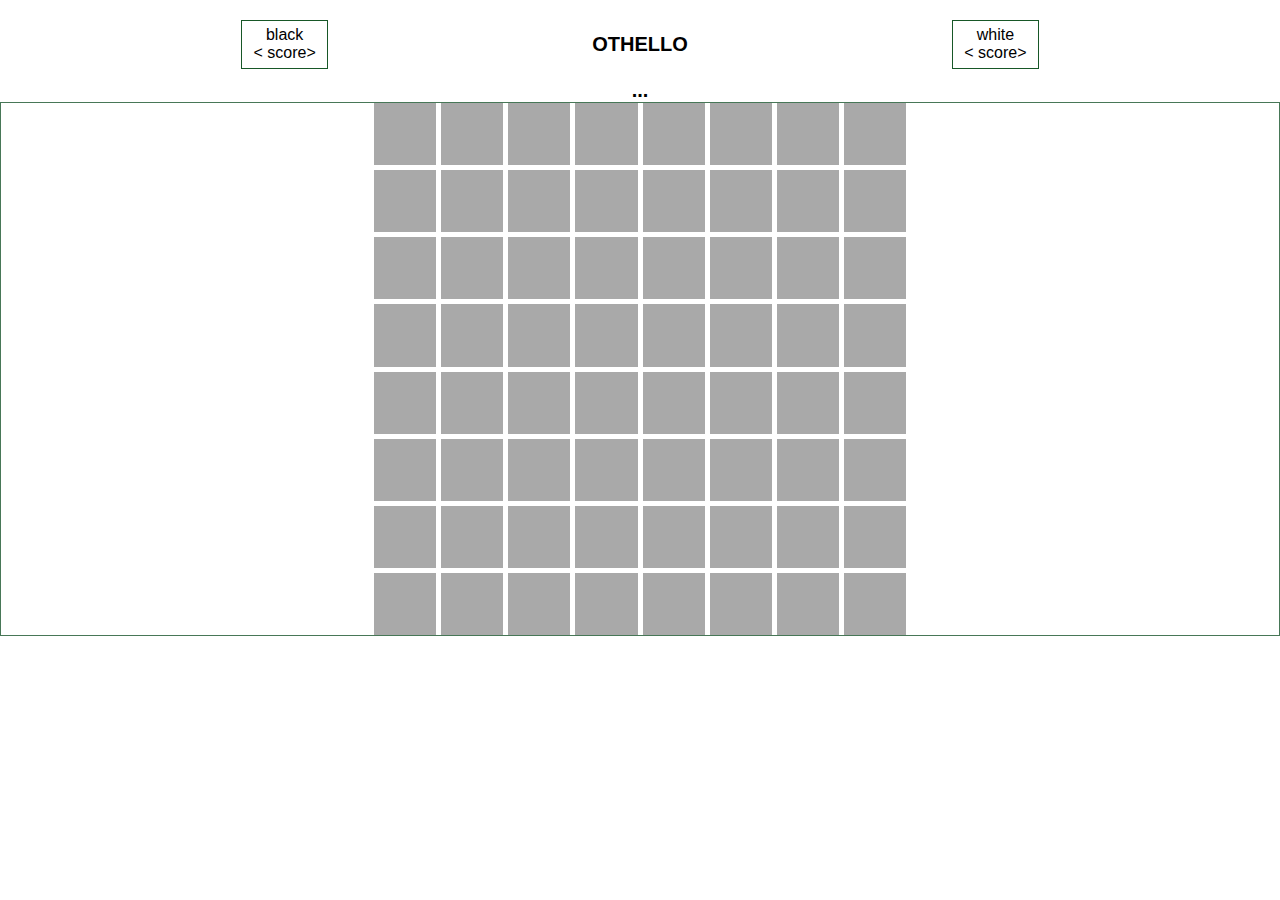
==== Board.html @ 9977e2db "made a very basic game board" ====
<!DOCTYPE html>
<html lang="en">
<head>
    <meta charset="UTF-8">
    <meta http-equiv="X-UA-Compatible" content="IE=edge">
    <meta name="viewport" content="width=device-width, initial-scale=1.0">
    <link rel="stylesheet" href="./CSS/style.css">
    <title>Document</title>
</head>
<body id="game-background">
    <div class="game-container">
        <div class="score-container">
            <div class="score-board">
                black
                <div class="score-black">< score></div>
            </div>
            <div class="title">OTHELLO</div>
            
            <div class="score-board">
                white
                <div class="score-white">< score></score></div>
            </div>
            
        </div>
        <div class="result">...</div>
        <div class="tile-container">
            <div class="container">
                <div></div>
                <div></div>
                <div></div>
                <div></div>
                <div></div>
                <div></div>
                <div></div>
                <div></div>
                <div></div>
                <div></div>
                <div></div>
                <div></div>
                <div></div>
                <div></div>
                <div></div>
                <div></div>
                <div></div>
                <div></div>
                <div></div>
                <div></div>
                <div></div>
                <div></div>
                <div></div>
                <div></div>
                <div></div>
                <div></div>
                <div></div>
                <div></div>
                <div></div>
                <div></div>
                <div></div>
                <div></div>
                <div></div>
                <div></div>
                <div></div>
                <div></div>
                <div></div>
                <div></div>
                <div></div>
                <div></div>
                <div></div>
                <div></div>
                <div></div>
                <div></div>
                <div></div>
                <div></div>
                <div></div>
                <div></div>
                <div></div>
                <div></div>
                <div></div>
                <div></div>
                <div></div>
                <div></div>
                <div></div>
                <div></div>
                <div></div>
                <div></div>
                <div></div>
                <div></div>
                <div></div>
                <div></div>
                <div></div>
                <div></div>
            </div>
        </div>
    </div>
</body>
</html>
---- CSS/style.css ----
#homeBackground{
    background-image: url("http://www.millhouseantiques.com/wp-content/uploads/2018/01/st.jpg");
    font-family: Gill Sans;
    text-align: center;
    color: aliceblue;
}

#rulePage{
    font-size: 16;
    color: gold;
}

#rulesBackground{
    background-image: url("https://thedavanigroup.com/wp-content/uploads/2019/04/natural-stones-marble-marmore-invisible-greygold-s01.jpg");
    background-repeat: no-repeat;
    background-size: cover;
    margin-left: auto;
    margin-right: auto;
    width: 50%;
}

#rules{
    font-family: Gill Sans;
    color: #484041 ;
    font-size: larger;
    text-align: center;
}


/*STUFF ADDED FOR BOARD.HTML FILE*/
#game-background{
    background-image: url("https://i.imgur.com/Qsy1Kug.jpg");
    
}

.container {
    align-items: center;
    justify-content: center;
    display: grid;
    grid-template-columns: 0.05fr 0.05fr 0.05fr 0.05fr 0.05fr 0.05fr 0.05fr 0.05fr ;
    grid-gap: 5px;
  }
  .container div {
    background-color: rgb(169, 169, 169);
    aspect-ratio: 1;
  }

* {
  margin: 0;
  padding: 0;
}

body {
  font-family: "Arial", "Helvetica";
}

.game-container {
  position: static;
  display: block;
  margin: 10px auto;
}

.tile-container {
  margin: auto;
  width: auto;
  height: auto;
  border: solid 1px #477757;
}

.tile-background {
  background-color: #42b964;
  border: solid 1px #376747;
  position: absolute;
}

.dot {
  border-radius: 50%;
  width: 10px;
  height: 10px;
  position: absolute;
  background-color: #175727;
}

.black-piece, .white-piece {
  width: 50px;
  height: 50px;
  margin: 5px;
  border-radius: 50%;
  border: solid 1px #477757;
}

.white-piece {
  background-color: white;
}

.black-piece {
  background-color: black;
}

.score-board {
  display: inline-block;
  margin: 10px auto;
  width: 75px;
  border: solid 1px #175727;
  padding: 5px;
  text-align: center;
}

.score-container {
  display: flex;
  flex-direction: row;
}

.result {
    text-align: center;
  font-size: 20px;
  font-weight: bold;
  margin-left: auto;
}

.title{
    position: relative;
    font-size: 20px;
    font-weight: bold;
    margin: 23px;
}
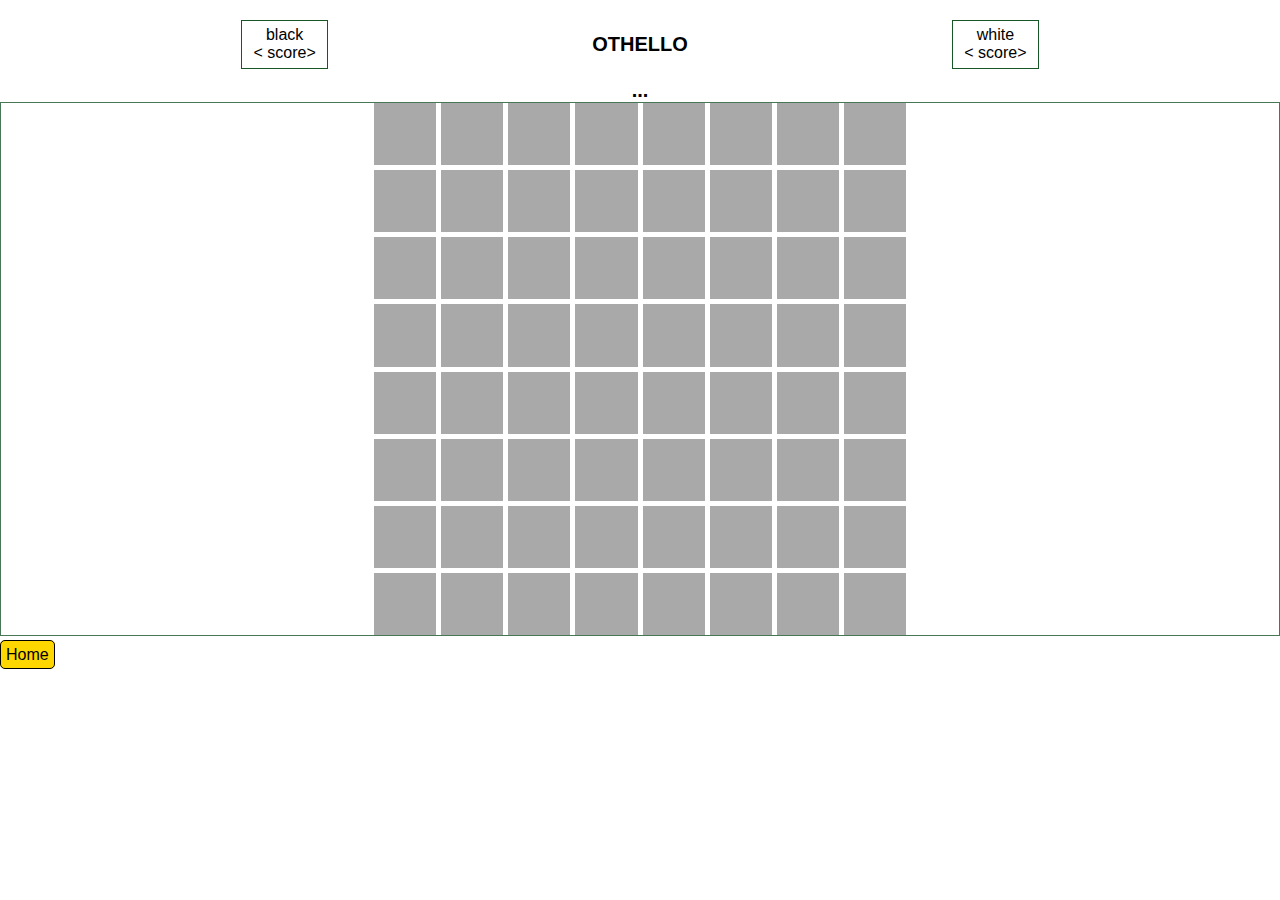
==== commit 11106e45: "pushed Hints and added some more details to other pages" ====
--- a/Board.html
+++ b/Board.html
@@ -92,5 +92,8 @@
             </div>
         </div>
     </div>
+    <div>
+        <a class="button" href="index.html">Home</a>
+    </div>
 </body>
 </html>--- a/CSS/style.css
+++ b/CSS/style.css
@@ -3,6 +3,8 @@
     font-family: Gill Sans;
     text-align: center;
     color: aliceblue;
+    align-content: center;
+    align-items: center;
 }
 
 #rulePage{
@@ -31,6 +33,20 @@
 #game-background{
     background-image: url("https://i.imgur.com/Qsy1Kug.jpg");
     
+}
+
+.button{
+  background-color: gold;
+  color: black;
+  border: 1px solid black;
+  border-radius: 5px;
+  text-decoration: none;
+  padding: 5px;
+}
+
+#oListBackground {
+  padding: 5px;
+  margin: 5px;
 }
 
 .container {
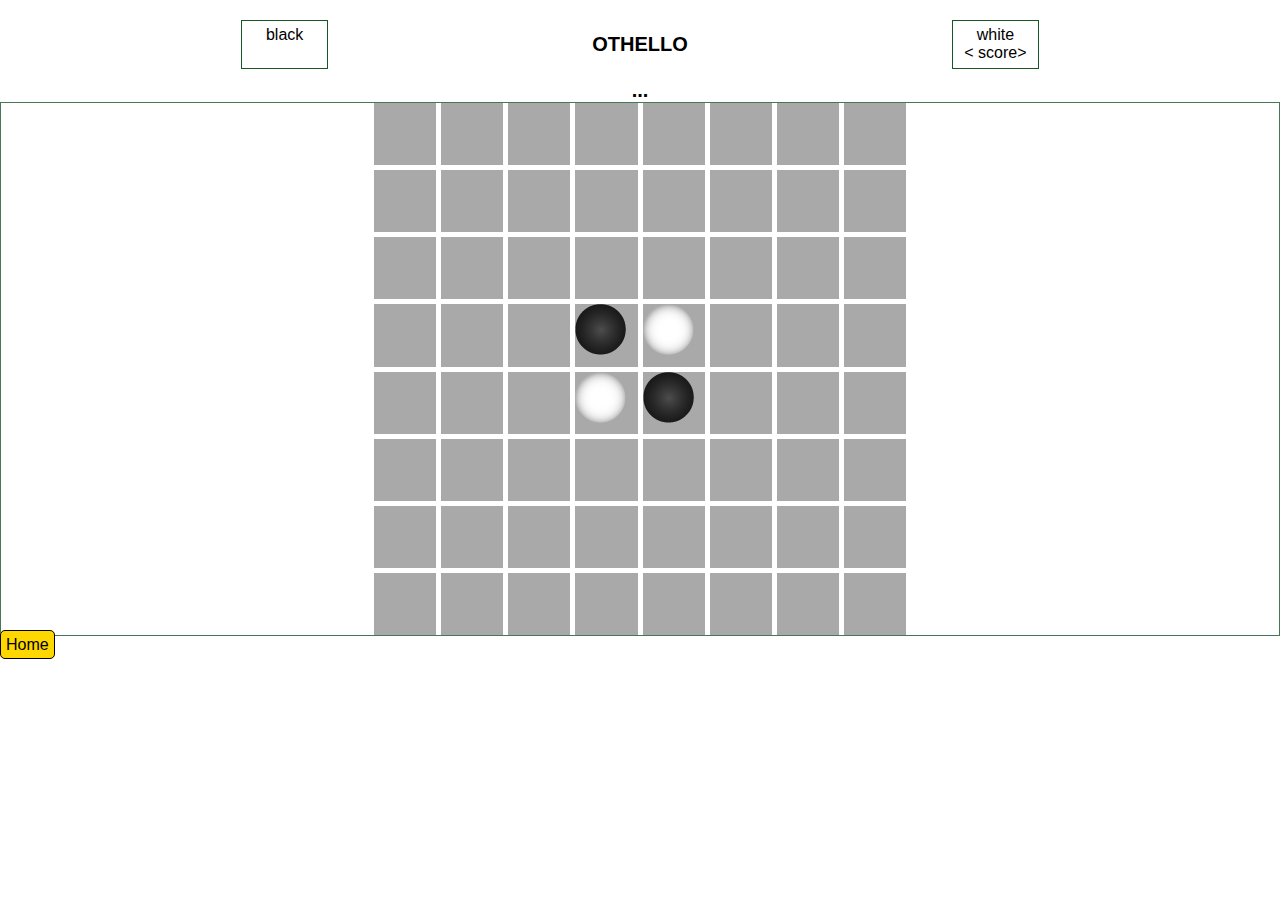
==== commit 0310c0c6: "almost working othello" ====
--- a/Board.html
+++ b/Board.html
@@ -12,7 +12,7 @@
         <div class="score-container">
             <div class="score-board">
                 black
-                <div class="score-black">< score></div>
+                <div class="score-black"></div>
             </div>
             <div class="title">OTHELLO</div>
             
@@ -23,77 +23,77 @@
             
         </div>
         <div class="result">...</div>
-        <div class="tile-container">
-            <div class="container">
-                <div></div>
-                <div></div>
-                <div></div>
-                <div></div>
-                <div></div>
-                <div></div>
-                <div></div>
-                <div></div>
-                <div></div>
-                <div></div>
-                <div></div>
-                <div></div>
-                <div></div>
-                <div></div>
-                <div></div>
-                <div></div>
-                <div></div>
-                <div></div>
-                <div></div>
-                <div></div>
-                <div></div>
-                <div></div>
-                <div></div>
-                <div></div>
-                <div></div>
-                <div></div>
-                <div></div>
-                <div></div>
-                <div></div>
-                <div></div>
-                <div></div>
-                <div></div>
-                <div></div>
-                <div></div>
-                <div></div>
-                <div></div>
-                <div></div>
-                <div></div>
-                <div></div>
-                <div></div>
-                <div></div>
-                <div></div>
-                <div></div>
-                <div></div>
-                <div></div>
-                <div></div>
-                <div></div>
-                <div></div>
-                <div></div>
-                <div></div>
-                <div></div>
-                <div></div>
-                <div></div>
-                <div></div>
-                <div></div>
-                <div></div>
-                <div></div>
-                <div></div>
-                <div></div>
-                <div></div>
-                <div></div>
-                <div></div>
-                <div></div>
-                <div></div>
-            </div>
-        </div>
-    </div>
+        <section class="tile-container">
+            <section class="container" id="box">
+                <div id="1"></div>
+                <div id="2"></div>
+                <div id="3"></div>
+                <div id="4"></div>
+                <div id="5"></div>
+                <div id="6"></div>
+                <div id="7"></div>
+                <div id="8"></div>
+                <div id="9"></div>
+                <div id="10"></div>
+                <div id="11"></div>
+                <div id="12"></div>
+                <div id="13"></div>
+                <div id="14"></div>
+                <div id="15"></div>
+                <div id="16"></div>
+                <div id="17"></div>
+                <div id="18"></div>
+                <div id="19"></div>
+                <div id="20"></div>
+                <div id="21"></div>
+                <div id="22"></div>
+                <div id="23"></div>
+                <div id="24"></div>
+                <div id="25"></div>
+                <div id="26"></div>
+                <div id="27"></div>
+                <div id="28" onclick="emptyBox()" id="bp1"><img src="images/BlackPiece_sm.png"></div>
+                <div id="29" onclick="emptyBox()" id="wp1"><img src="images/WhitePiece_sm.png"></div>
+                <div id="30"></div>
+                <div id="31"></div>
+                <div id="32"></div>
+                <div id="33"></div>
+                <div id="34"></div>
+                <div id="35"></div>
+                <div id="36" onclick="emptyBox()" id="wp2"><img src="images/WhitePiece_sm.png"></div>
+                <div id="37" onclick="emptyBox()" id="bp2"><img src="images/BlackPiece_sm.png"></div>
+                <div id="38"></div>
+                <div id="39"></div>
+                <div id="40"></div>
+                <div id="41"></div>
+                <div id="42"></div>
+                <div id="43"></div>
+                <div id="44"></div>
+                <div id="45"></div>
+                <div id="46"></div>
+                <div id="47"></div>
+                <div id="48"></div>
+                <div id="49"></div>
+                <div id="50"></div>
+                <div id="51"></div>
+                <div id="52"></div>
+                <div id="53"></div>
+                <div id="54"></div>
+                <div id="55"></div>
+                <div id="56"></div>
+                <div id="57"></div>
+                <div id="58"></div>
+                <div id="59"></div>
+                <div id="60"></div>
+                <div id="61"></div>
+                <div id="62"></div>
+                <div id="63"></div>
+                <div id="64"></div>
+        </section>
+    </section>
     <div>
         <a class="button" href="index.html">Home</a>
     </div>
 </body>
+<script src="Board.js"></script>
 </html>